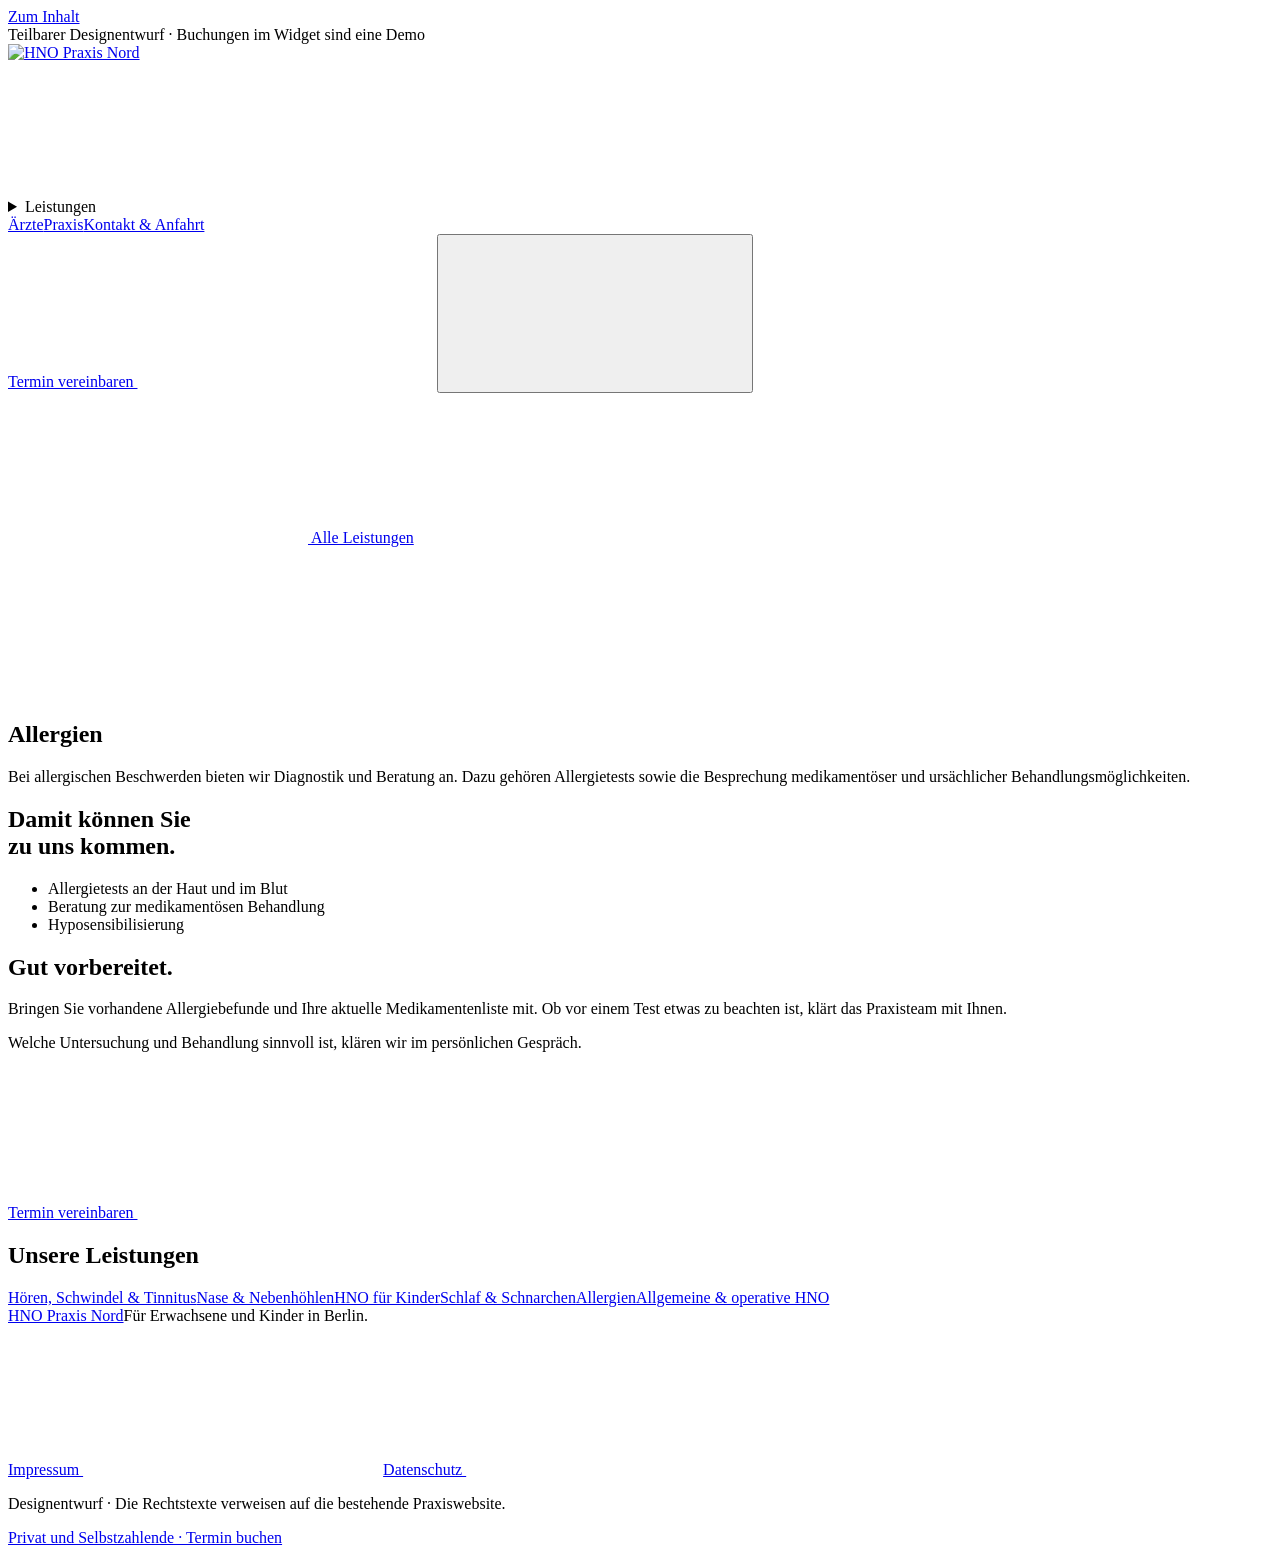
==== leistungen/allergien.html @ 6d494f14 "Publish HNO Praxis Nord conference preview" ====
<!doctype html><html lang="de"><head><meta charset="utf-8"><meta name="viewport" content="width=device-width, initial-scale=1"><meta name="robots" content="noindex,nofollow"><meta name="theme-color" content="#f4f7f7"><link rel="icon" href="/hno-praxis-nord-vorschau/assets/praxis-nord.svg" type="image/svg+xml"><title>Allergien · HNO Praxis Nord</title><meta name="description" content="Auslöser erkennen und Behandlung besprechen."><link rel="preload" href="/hno-praxis-nord-vorschau/assets/manrope-latin.woff2" as="font" type="font/woff2" crossorigin><link rel="stylesheet" href="/hno-praxis-nord-vorschau/styles.css"><script defer src="/hno-praxis-nord-vorschau/app.js"></script><script defer src="/hno-praxis-nord-vorschau/widget-embed.js"></script></head><body><a class="skip" href="#inhalt">Zum Inhalt</a>
<div class="preview-note">Teilbarer Designentwurf <span>·</span> Buchungen im Widget sind eine Demo</div>
<header class="site-header"><a class="brand" href="/hno-praxis-nord-vorschau/" aria-label="HNO Praxis Nord – Startseite"><img src="/hno-praxis-nord-vorschau/assets/praxis-nord.svg" alt="HNO Praxis Nord" width="155" height="69"></a>
<nav class="desktop-nav" aria-label="Hauptnavigation"><details class="nav-services"><summary>Leistungen <svg class="icon " aria-hidden="true"><use href="/hno-praxis-nord-vorschau/assets/icons.svg#chevron"/></svg></summary><div class="nav-dropdown"><a href="/hno-praxis-nord-vorschau/#leistungen">Alle Leistungen</a><a href="/hno-praxis-nord-vorschau/leistungen/hoeren-schwindel-tinnitus.html">Hören, Schwindel &amp; Tinnitus</a><a href="/hno-praxis-nord-vorschau/leistungen/nase-nebenhoehlen.html">Nase &amp; Nebenhöhlen</a><a href="/hno-praxis-nord-vorschau/leistungen/kinder-hno.html">HNO für Kinder</a><a href="/hno-praxis-nord-vorschau/leistungen/schlaf-schnarchen.html">Schlaf &amp; Schnarchen</a><a href="/hno-praxis-nord-vorschau/leistungen/allergien.html">Allergien</a><a href="/hno-praxis-nord-vorschau/leistungen/allgemeine-hno.html">Allgemeine &amp; operative HNO</a></div></details><a href="/hno-praxis-nord-vorschau/#aerzte">Ärzte</a><a href="/hno-praxis-nord-vorschau/#praxis">Praxis</a><a href="/hno-praxis-nord-vorschau/#kontakt">Kontakt & Anfahrt</a></nav>
<div class="header-actions"><a class="button button-small" href="/hno-praxis-nord-vorschau/#termine">Termin vereinbaren <svg class="icon " aria-hidden="true"><use href="/hno-praxis-nord-vorschau/assets/icons.svg#arrow"/></svg></a><button class="menu-toggle icon-button" aria-label="Menü öffnen" aria-expanded="false" aria-controls="mobile-nav"><svg class="icon " aria-hidden="true"><use href="/hno-praxis-nord-vorschau/assets/icons.svg#menu"/></svg></button></div></header>
<nav id="mobile-nav" aria-label="Mobile Navigation" hidden><a href="/hno-praxis-nord-vorschau/#leistungen">Leistungen</a><a href="/hno-praxis-nord-vorschau/#aerzte">Ärzte</a><a href="/hno-praxis-nord-vorschau/#praxis">Praxis</a><a href="/hno-praxis-nord-vorschau/#termine">Termin vereinbaren</a><a href="/hno-praxis-nord-vorschau/#kontakt">Kontakt & Anfahrt</a></nav><main id="inhalt"><section class="service-detail wrap section"><a class="text-link back-link" href="/hno-praxis-nord-vorschau/#leistungen"><svg class="icon " aria-hidden="true"><use href="/hno-praxis-nord-vorschau/assets/icons.svg#left"/></svg> Alle Leistungen</a><div class="detail-heading"><svg class="icon detail-icon" aria-hidden="true"><use href="/hno-praxis-nord-vorschau/assets/icons.svg#leaf"/></svg><h1>Allergien</h1><p>Bei allergischen Beschwerden bieten wir Diagnostik und Beratung an. Dazu gehören Allergietests sowie die Besprechung medikamentöser und ursächlicher Behandlungsmöglichkeiten.</p></div><div class="detail-grid"><div><h2>Damit können Sie <br>zu uns kommen.</h2><ul class="topic-list"><li>Allergietests an der Haut und im Blut</li><li>Beratung zur medikamentösen Behandlung</li><li>Hyposensibilisierung</li></ul></div><div><h2>Gut vorbereitet.</h2><p>Bringen Sie vorhandene Allergiebefunde und Ihre aktuelle Medikamentenliste mit. Ob vor einem Test etwas zu beachten ist, klärt das Praxisteam mit Ihnen.</p><p>Welche Untersuchung und Behandlung sinnvoll ist, klären wir im persönlichen Gespräch.</p><a class="button" href="/hno-praxis-nord-vorschau/#termine">Termin vereinbaren <svg class="icon " aria-hidden="true"><use href="/hno-praxis-nord-vorschau/assets/icons.svg#arrow"/></svg></a></div></div><nav class="related-services" aria-label="Weitere Leistungen"><h2>Unsere Leistungen</h2><a href="/hno-praxis-nord-vorschau/leistungen/hoeren-schwindel-tinnitus.html">Hören, Schwindel &amp; Tinnitus</a><a href="/hno-praxis-nord-vorschau/leistungen/nase-nebenhoehlen.html">Nase &amp; Nebenhöhlen</a><a href="/hno-praxis-nord-vorschau/leistungen/kinder-hno.html">HNO für Kinder</a><a href="/hno-praxis-nord-vorschau/leistungen/schlaf-schnarchen.html">Schlaf &amp; Schnarchen</a><a href="/hno-praxis-nord-vorschau/leistungen/allergien.html" aria-current="page">Allergien</a><a href="/hno-praxis-nord-vorschau/leistungen/allgemeine-hno.html">Allgemeine &amp; operative HNO</a></nav></section></main><footer class="site-footer"><a class="footer-brand" href="/hno-praxis-nord-vorschau/">HNO Praxis Nord</a><span>Für Erwachsene und Kinder in Berlin.</span><nav aria-label="Rechtliche Informationen"><a href="https://www.hno-praxis-nord.de/impressum" target="_blank" rel="noopener">Impressum <svg class="icon " aria-hidden="true"><use href="/hno-praxis-nord-vorschau/assets/icons.svg#external"/></svg></a><a href="https://www.hno-praxis-nord.de/datenschutz" target="_blank" rel="noopener">Datenschutz <svg class="icon " aria-hidden="true"><use href="/hno-praxis-nord-vorschau/assets/icons.svg#external"/></svg></a></nav><p class="footer-note">Designentwurf · Die Rechtstexte verweisen auf die bestehende Praxiswebsite.</p></footer>
<aside class="practice-widget-host" data-widget-initial="expanded" aria-label="Termine für Privatversicherte und Selbstzahlende"><a class="practice-widget-fallback" href="/hno-praxis-nord-vorschau/widget/">Privat und Selbstzahlende · Termin buchen</a></aside>
<dialog id="gallery-dialog" aria-label="Praxisbilder in Großansicht"><button class="icon-button gallery-close" aria-label="Bilder schließen"><svg class="icon " aria-hidden="true"><use href="/hno-praxis-nord-vorschau/assets/icons.svg#close"/></svg></button><figure><img id="gallery-image" src="/hno-praxis-nord-vorschau/assets/empfang.jpg" alt="Empfang der HNO Praxis Nord" loading="lazy"><figcaption id="gallery-caption"></figcaption></figure><div class="gallery-controls"><button class="icon-button" id="gallery-prev" aria-label="Vorheriges Bild"><svg class="icon " aria-hidden="true"><use href="/hno-praxis-nord-vorschau/assets/icons.svg#left"/></svg></button><span id="gallery-count" aria-live="polite"></span><button class="icon-button" id="gallery-next" aria-label="Nächstes Bild"><svg class="icon " aria-hidden="true"><use href="/hno-praxis-nord-vorschau/assets/icons.svg#arrow"/></svg></button></div></dialog></body></html>
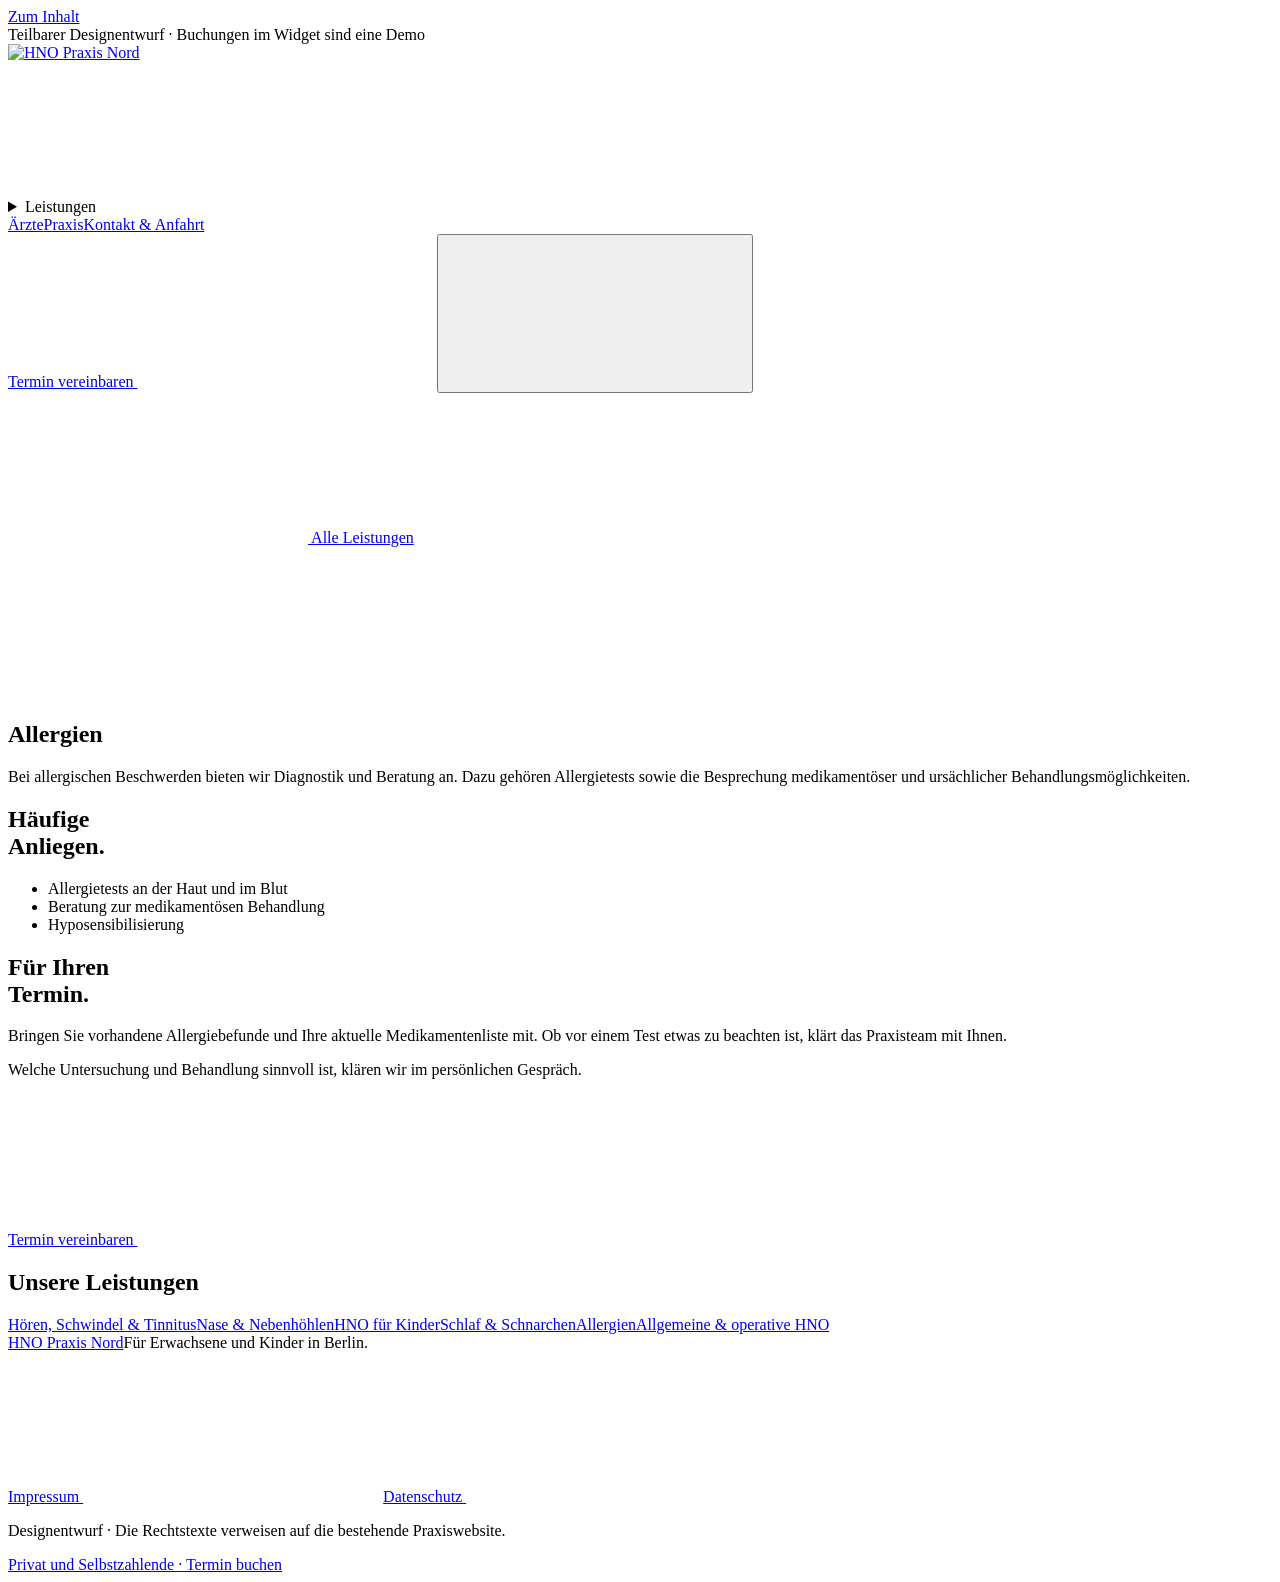
==== commit 50598e34: "Publish clearer Praxis Nord copy" ====
--- a/leistungen/allergien.html
+++ b/leistungen/allergien.html
@@ -1,8 +1,8 @@
-<!doctype html><html lang="de"><head><meta charset="utf-8"><meta name="viewport" content="width=device-width, initial-scale=1"><meta name="robots" content="noindex,nofollow"><meta name="theme-color" content="#f4f7f7"><link rel="icon" href="/hno-praxis-nord-vorschau/assets/praxis-nord.svg" type="image/svg+xml"><title>Allergien · HNO Praxis Nord</title><meta name="description" content="Auslöser erkennen und Behandlung besprechen."><link rel="preload" href="/hno-praxis-nord-vorschau/assets/manrope-latin.woff2" as="font" type="font/woff2" crossorigin><link rel="stylesheet" href="/hno-praxis-nord-vorschau/styles.css"><script defer src="/hno-praxis-nord-vorschau/app.js"></script><script defer src="/hno-praxis-nord-vorschau/widget-embed.js"></script></head><body><a class="skip" href="#inhalt">Zum Inhalt</a>
+<!doctype html><html lang="de"><head><meta charset="utf-8"><meta name="viewport" content="width=device-width, initial-scale=1"><meta name="robots" content="noindex,nofollow"><meta name="theme-color" content="#f4f7f7"><link rel="icon" href="/hno-praxis-nord-vorschau/assets/praxis-nord.svg" type="image/svg+xml"><title>Allergien · HNO Praxis Nord</title><meta name="description" content="Auslöser erkennen und Behandlung besprechen."><link rel="preload" href="/hno-praxis-nord-vorschau/assets/manrope-latin.woff2" as="font" type="font/woff2" crossorigin><link rel="stylesheet" href="/hno-praxis-nord-vorschau/styles.css"><script defer src="/hno-praxis-nord-vorschau/app.js"></script><script defer src="/hno-praxis-nord-vorschau/widget-embed.js?v=2"></script></head><body><a class="skip" href="#inhalt">Zum Inhalt</a>
 <div class="preview-note">Teilbarer Designentwurf <span>·</span> Buchungen im Widget sind eine Demo</div>
 <header class="site-header"><a class="brand" href="/hno-praxis-nord-vorschau/" aria-label="HNO Praxis Nord – Startseite"><img src="/hno-praxis-nord-vorschau/assets/praxis-nord.svg" alt="HNO Praxis Nord" width="155" height="69"></a>
 <nav class="desktop-nav" aria-label="Hauptnavigation"><details class="nav-services"><summary>Leistungen <svg class="icon " aria-hidden="true"><use href="/hno-praxis-nord-vorschau/assets/icons.svg#chevron"/></svg></summary><div class="nav-dropdown"><a href="/hno-praxis-nord-vorschau/#leistungen">Alle Leistungen</a><a href="/hno-praxis-nord-vorschau/leistungen/hoeren-schwindel-tinnitus.html">Hören, Schwindel &amp; Tinnitus</a><a href="/hno-praxis-nord-vorschau/leistungen/nase-nebenhoehlen.html">Nase &amp; Nebenhöhlen</a><a href="/hno-praxis-nord-vorschau/leistungen/kinder-hno.html">HNO für Kinder</a><a href="/hno-praxis-nord-vorschau/leistungen/schlaf-schnarchen.html">Schlaf &amp; Schnarchen</a><a href="/hno-praxis-nord-vorschau/leistungen/allergien.html">Allergien</a><a href="/hno-praxis-nord-vorschau/leistungen/allgemeine-hno.html">Allgemeine &amp; operative HNO</a></div></details><a href="/hno-praxis-nord-vorschau/#aerzte">Ärzte</a><a href="/hno-praxis-nord-vorschau/#praxis">Praxis</a><a href="/hno-praxis-nord-vorschau/#kontakt">Kontakt & Anfahrt</a></nav>
 <div class="header-actions"><a class="button button-small" href="/hno-praxis-nord-vorschau/#termine">Termin vereinbaren <svg class="icon " aria-hidden="true"><use href="/hno-praxis-nord-vorschau/assets/icons.svg#arrow"/></svg></a><button class="menu-toggle icon-button" aria-label="Menü öffnen" aria-expanded="false" aria-controls="mobile-nav"><svg class="icon " aria-hidden="true"><use href="/hno-praxis-nord-vorschau/assets/icons.svg#menu"/></svg></button></div></header>
-<nav id="mobile-nav" aria-label="Mobile Navigation" hidden><a href="/hno-praxis-nord-vorschau/#leistungen">Leistungen</a><a href="/hno-praxis-nord-vorschau/#aerzte">Ärzte</a><a href="/hno-praxis-nord-vorschau/#praxis">Praxis</a><a href="/hno-praxis-nord-vorschau/#termine">Termin vereinbaren</a><a href="/hno-praxis-nord-vorschau/#kontakt">Kontakt & Anfahrt</a></nav><main id="inhalt"><section class="service-detail wrap section"><a class="text-link back-link" href="/hno-praxis-nord-vorschau/#leistungen"><svg class="icon " aria-hidden="true"><use href="/hno-praxis-nord-vorschau/assets/icons.svg#left"/></svg> Alle Leistungen</a><div class="detail-heading"><svg class="icon detail-icon" aria-hidden="true"><use href="/hno-praxis-nord-vorschau/assets/icons.svg#leaf"/></svg><h1>Allergien</h1><p>Bei allergischen Beschwerden bieten wir Diagnostik und Beratung an. Dazu gehören Allergietests sowie die Besprechung medikamentöser und ursächlicher Behandlungsmöglichkeiten.</p></div><div class="detail-grid"><div><h2>Damit können Sie <br>zu uns kommen.</h2><ul class="topic-list"><li>Allergietests an der Haut und im Blut</li><li>Beratung zur medikamentösen Behandlung</li><li>Hyposensibilisierung</li></ul></div><div><h2>Gut vorbereitet.</h2><p>Bringen Sie vorhandene Allergiebefunde und Ihre aktuelle Medikamentenliste mit. Ob vor einem Test etwas zu beachten ist, klärt das Praxisteam mit Ihnen.</p><p>Welche Untersuchung und Behandlung sinnvoll ist, klären wir im persönlichen Gespräch.</p><a class="button" href="/hno-praxis-nord-vorschau/#termine">Termin vereinbaren <svg class="icon " aria-hidden="true"><use href="/hno-praxis-nord-vorschau/assets/icons.svg#arrow"/></svg></a></div></div><nav class="related-services" aria-label="Weitere Leistungen"><h2>Unsere Leistungen</h2><a href="/hno-praxis-nord-vorschau/leistungen/hoeren-schwindel-tinnitus.html">Hören, Schwindel &amp; Tinnitus</a><a href="/hno-praxis-nord-vorschau/leistungen/nase-nebenhoehlen.html">Nase &amp; Nebenhöhlen</a><a href="/hno-praxis-nord-vorschau/leistungen/kinder-hno.html">HNO für Kinder</a><a href="/hno-praxis-nord-vorschau/leistungen/schlaf-schnarchen.html">Schlaf &amp; Schnarchen</a><a href="/hno-praxis-nord-vorschau/leistungen/allergien.html" aria-current="page">Allergien</a><a href="/hno-praxis-nord-vorschau/leistungen/allgemeine-hno.html">Allgemeine &amp; operative HNO</a></nav></section></main><footer class="site-footer"><a class="footer-brand" href="/hno-praxis-nord-vorschau/">HNO Praxis Nord</a><span>Für Erwachsene und Kinder in Berlin.</span><nav aria-label="Rechtliche Informationen"><a href="https://www.hno-praxis-nord.de/impressum" target="_blank" rel="noopener">Impressum <svg class="icon " aria-hidden="true"><use href="/hno-praxis-nord-vorschau/assets/icons.svg#external"/></svg></a><a href="https://www.hno-praxis-nord.de/datenschutz" target="_blank" rel="noopener">Datenschutz <svg class="icon " aria-hidden="true"><use href="/hno-praxis-nord-vorschau/assets/icons.svg#external"/></svg></a></nav><p class="footer-note">Designentwurf · Die Rechtstexte verweisen auf die bestehende Praxiswebsite.</p></footer>
-<aside class="practice-widget-host" data-widget-initial="expanded" aria-label="Termine für Privatversicherte und Selbstzahlende"><a class="practice-widget-fallback" href="/hno-praxis-nord-vorschau/widget/">Privat und Selbstzahlende · Termin buchen</a></aside>
+<nav id="mobile-nav" aria-label="Mobile Navigation" hidden><a href="/hno-praxis-nord-vorschau/#leistungen">Leistungen</a><a href="/hno-praxis-nord-vorschau/#aerzte">Ärzte</a><a href="/hno-praxis-nord-vorschau/#praxis">Praxis</a><a href="/hno-praxis-nord-vorschau/#termine">Termin vereinbaren</a><a href="/hno-praxis-nord-vorschau/#kontakt">Kontakt & Anfahrt</a></nav><main id="inhalt"><section class="service-detail wrap section"><a class="text-link back-link" href="/hno-praxis-nord-vorschau/#leistungen"><svg class="icon " aria-hidden="true"><use href="/hno-praxis-nord-vorschau/assets/icons.svg#left"/></svg> Alle Leistungen</a><div class="detail-heading"><svg class="icon detail-icon" aria-hidden="true"><use href="/hno-praxis-nord-vorschau/assets/icons.svg#leaf"/></svg><h1>Allergien</h1><p>Bei allergischen Beschwerden bieten wir Diagnostik und Beratung an. Dazu gehören Allergietests sowie die Besprechung medikamentöser und ursächlicher Behandlungsmöglichkeiten.</p></div><div class="detail-grid"><div><h2>Häufige <br>Anliegen.</h2><ul class="topic-list"><li>Allergietests an der Haut und im Blut</li><li>Beratung zur medikamentösen Behandlung</li><li>Hyposensibilisierung</li></ul></div><div><h2>Für Ihren <br>Termin.</h2><p>Bringen Sie vorhandene Allergiebefunde und Ihre aktuelle Medikamentenliste mit. Ob vor einem Test etwas zu beachten ist, klärt das Praxisteam mit Ihnen.</p><p>Welche Untersuchung und Behandlung sinnvoll ist, klären wir im persönlichen Gespräch.</p><a class="button" href="/hno-praxis-nord-vorschau/#termine">Termin vereinbaren <svg class="icon " aria-hidden="true"><use href="/hno-praxis-nord-vorschau/assets/icons.svg#arrow"/></svg></a></div></div><nav class="related-services" aria-label="Weitere Leistungen"><h2>Unsere Leistungen</h2><a href="/hno-praxis-nord-vorschau/leistungen/hoeren-schwindel-tinnitus.html">Hören, Schwindel &amp; Tinnitus</a><a href="/hno-praxis-nord-vorschau/leistungen/nase-nebenhoehlen.html">Nase &amp; Nebenhöhlen</a><a href="/hno-praxis-nord-vorschau/leistungen/kinder-hno.html">HNO für Kinder</a><a href="/hno-praxis-nord-vorschau/leistungen/schlaf-schnarchen.html">Schlaf &amp; Schnarchen</a><a href="/hno-praxis-nord-vorschau/leistungen/allergien.html" aria-current="page">Allergien</a><a href="/hno-praxis-nord-vorschau/leistungen/allgemeine-hno.html">Allgemeine &amp; operative HNO</a></nav></section></main><footer class="site-footer"><a class="footer-brand" href="/hno-praxis-nord-vorschau/">HNO Praxis Nord</a><span>Für Erwachsene und Kinder in Berlin.</span><nav aria-label="Rechtliche Informationen"><a href="https://www.hno-praxis-nord.de/impressum" target="_blank" rel="noopener">Impressum <svg class="icon " aria-hidden="true"><use href="/hno-praxis-nord-vorschau/assets/icons.svg#external"/></svg></a><a href="https://www.hno-praxis-nord.de/datenschutz" target="_blank" rel="noopener">Datenschutz <svg class="icon " aria-hidden="true"><use href="/hno-praxis-nord-vorschau/assets/icons.svg#external"/></svg></a></nav><p class="footer-note">Designentwurf · Die Rechtstexte verweisen auf die bestehende Praxiswebsite.</p></footer>
+<aside class="practice-widget-host" data-widget-initial="compact" aria-label="Termine für Privatversicherte und Selbstzahlende"><a class="practice-widget-fallback" href="/hno-praxis-nord-vorschau/widget/">Privat und Selbstzahlende · Termin buchen</a></aside>
 <dialog id="gallery-dialog" aria-label="Praxisbilder in Großansicht"><button class="icon-button gallery-close" aria-label="Bilder schließen"><svg class="icon " aria-hidden="true"><use href="/hno-praxis-nord-vorschau/assets/icons.svg#close"/></svg></button><figure><img id="gallery-image" src="/hno-praxis-nord-vorschau/assets/empfang.jpg" alt="Empfang der HNO Praxis Nord" loading="lazy"><figcaption id="gallery-caption"></figcaption></figure><div class="gallery-controls"><button class="icon-button" id="gallery-prev" aria-label="Vorheriges Bild"><svg class="icon " aria-hidden="true"><use href="/hno-praxis-nord-vorschau/assets/icons.svg#left"/></svg></button><span id="gallery-count" aria-live="polite"></span><button class="icon-button" id="gallery-next" aria-label="Nächstes Bild"><svg class="icon " aria-hidden="true"><use href="/hno-praxis-nord-vorschau/assets/icons.svg#arrow"/></svg></button></div></dialog></body></html>
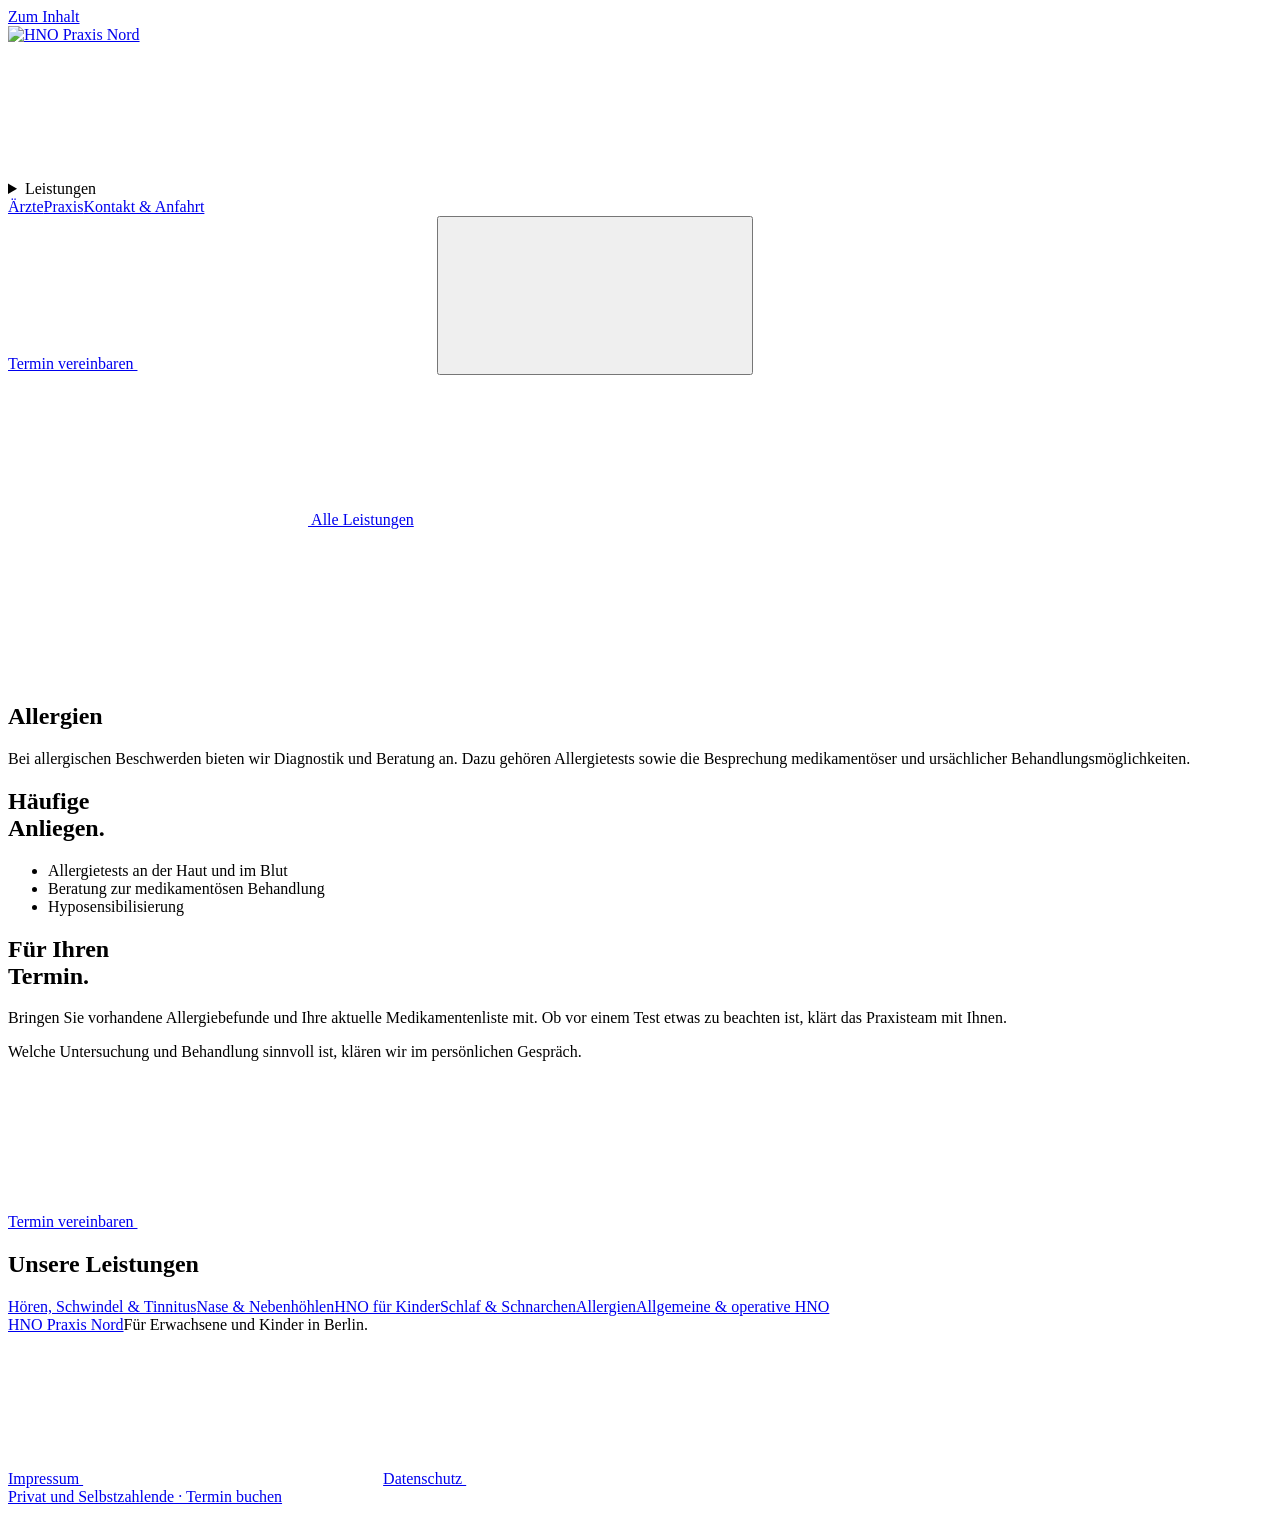
==== commit 5a622d21: "Simplify appointment section and remove presentation notices" ====
--- a/leistungen/allergien.html
+++ b/leistungen/allergien.html
@@ -1,8 +1,7 @@
 <!doctype html><html lang="de"><head><meta charset="utf-8"><meta name="viewport" content="width=device-width, initial-scale=1"><meta name="robots" content="noindex,nofollow"><meta name="theme-color" content="#f4f7f7"><link rel="icon" href="/hno-praxis-nord-vorschau/assets/praxis-nord.svg" type="image/svg+xml"><title>Allergien · HNO Praxis Nord</title><meta name="description" content="Auslöser erkennen und Behandlung besprechen."><link rel="preload" href="/hno-praxis-nord-vorschau/assets/manrope-latin.woff2" as="font" type="font/woff2" crossorigin><link rel="stylesheet" href="/hno-praxis-nord-vorschau/styles.css"><script defer src="/hno-praxis-nord-vorschau/app.js"></script><script defer src="/hno-praxis-nord-vorschau/widget-embed.js?v=2"></script></head><body><a class="skip" href="#inhalt">Zum Inhalt</a>
-<div class="preview-note">Teilbarer Designentwurf <span>·</span> Buchungen im Widget sind eine Demo</div>
 <header class="site-header"><a class="brand" href="/hno-praxis-nord-vorschau/" aria-label="HNO Praxis Nord – Startseite"><img src="/hno-praxis-nord-vorschau/assets/praxis-nord.svg" alt="HNO Praxis Nord" width="155" height="69"></a>
 <nav class="desktop-nav" aria-label="Hauptnavigation"><details class="nav-services"><summary>Leistungen <svg class="icon " aria-hidden="true"><use href="/hno-praxis-nord-vorschau/assets/icons.svg#chevron"/></svg></summary><div class="nav-dropdown"><a href="/hno-praxis-nord-vorschau/#leistungen">Alle Leistungen</a><a href="/hno-praxis-nord-vorschau/leistungen/hoeren-schwindel-tinnitus.html">Hören, Schwindel &amp; Tinnitus</a><a href="/hno-praxis-nord-vorschau/leistungen/nase-nebenhoehlen.html">Nase &amp; Nebenhöhlen</a><a href="/hno-praxis-nord-vorschau/leistungen/kinder-hno.html">HNO für Kinder</a><a href="/hno-praxis-nord-vorschau/leistungen/schlaf-schnarchen.html">Schlaf &amp; Schnarchen</a><a href="/hno-praxis-nord-vorschau/leistungen/allergien.html">Allergien</a><a href="/hno-praxis-nord-vorschau/leistungen/allgemeine-hno.html">Allgemeine &amp; operative HNO</a></div></details><a href="/hno-praxis-nord-vorschau/#aerzte">Ärzte</a><a href="/hno-praxis-nord-vorschau/#praxis">Praxis</a><a href="/hno-praxis-nord-vorschau/#kontakt">Kontakt & Anfahrt</a></nav>
 <div class="header-actions"><a class="button button-small" href="/hno-praxis-nord-vorschau/#termine">Termin vereinbaren <svg class="icon " aria-hidden="true"><use href="/hno-praxis-nord-vorschau/assets/icons.svg#arrow"/></svg></a><button class="menu-toggle icon-button" aria-label="Menü öffnen" aria-expanded="false" aria-controls="mobile-nav"><svg class="icon " aria-hidden="true"><use href="/hno-praxis-nord-vorschau/assets/icons.svg#menu"/></svg></button></div></header>
-<nav id="mobile-nav" aria-label="Mobile Navigation" hidden><a href="/hno-praxis-nord-vorschau/#leistungen">Leistungen</a><a href="/hno-praxis-nord-vorschau/#aerzte">Ärzte</a><a href="/hno-praxis-nord-vorschau/#praxis">Praxis</a><a href="/hno-praxis-nord-vorschau/#termine">Termin vereinbaren</a><a href="/hno-praxis-nord-vorschau/#kontakt">Kontakt & Anfahrt</a></nav><main id="inhalt"><section class="service-detail wrap section"><a class="text-link back-link" href="/hno-praxis-nord-vorschau/#leistungen"><svg class="icon " aria-hidden="true"><use href="/hno-praxis-nord-vorschau/assets/icons.svg#left"/></svg> Alle Leistungen</a><div class="detail-heading"><svg class="icon detail-icon" aria-hidden="true"><use href="/hno-praxis-nord-vorschau/assets/icons.svg#leaf"/></svg><h1>Allergien</h1><p>Bei allergischen Beschwerden bieten wir Diagnostik und Beratung an. Dazu gehören Allergietests sowie die Besprechung medikamentöser und ursächlicher Behandlungsmöglichkeiten.</p></div><div class="detail-grid"><div><h2>Häufige <br>Anliegen.</h2><ul class="topic-list"><li>Allergietests an der Haut und im Blut</li><li>Beratung zur medikamentösen Behandlung</li><li>Hyposensibilisierung</li></ul></div><div><h2>Für Ihren <br>Termin.</h2><p>Bringen Sie vorhandene Allergiebefunde und Ihre aktuelle Medikamentenliste mit. Ob vor einem Test etwas zu beachten ist, klärt das Praxisteam mit Ihnen.</p><p>Welche Untersuchung und Behandlung sinnvoll ist, klären wir im persönlichen Gespräch.</p><a class="button" href="/hno-praxis-nord-vorschau/#termine">Termin vereinbaren <svg class="icon " aria-hidden="true"><use href="/hno-praxis-nord-vorschau/assets/icons.svg#arrow"/></svg></a></div></div><nav class="related-services" aria-label="Weitere Leistungen"><h2>Unsere Leistungen</h2><a href="/hno-praxis-nord-vorschau/leistungen/hoeren-schwindel-tinnitus.html">Hören, Schwindel &amp; Tinnitus</a><a href="/hno-praxis-nord-vorschau/leistungen/nase-nebenhoehlen.html">Nase &amp; Nebenhöhlen</a><a href="/hno-praxis-nord-vorschau/leistungen/kinder-hno.html">HNO für Kinder</a><a href="/hno-praxis-nord-vorschau/leistungen/schlaf-schnarchen.html">Schlaf &amp; Schnarchen</a><a href="/hno-praxis-nord-vorschau/leistungen/allergien.html" aria-current="page">Allergien</a><a href="/hno-praxis-nord-vorschau/leistungen/allgemeine-hno.html">Allgemeine &amp; operative HNO</a></nav></section></main><footer class="site-footer"><a class="footer-brand" href="/hno-praxis-nord-vorschau/">HNO Praxis Nord</a><span>Für Erwachsene und Kinder in Berlin.</span><nav aria-label="Rechtliche Informationen"><a href="https://www.hno-praxis-nord.de/impressum" target="_blank" rel="noopener">Impressum <svg class="icon " aria-hidden="true"><use href="/hno-praxis-nord-vorschau/assets/icons.svg#external"/></svg></a><a href="https://www.hno-praxis-nord.de/datenschutz" target="_blank" rel="noopener">Datenschutz <svg class="icon " aria-hidden="true"><use href="/hno-praxis-nord-vorschau/assets/icons.svg#external"/></svg></a></nav><p class="footer-note">Designentwurf · Die Rechtstexte verweisen auf die bestehende Praxiswebsite.</p></footer>
+<nav id="mobile-nav" aria-label="Mobile Navigation" hidden><a href="/hno-praxis-nord-vorschau/#leistungen">Leistungen</a><a href="/hno-praxis-nord-vorschau/#aerzte">Ärzte</a><a href="/hno-praxis-nord-vorschau/#praxis">Praxis</a><a href="/hno-praxis-nord-vorschau/#termine">Termin vereinbaren</a><a href="/hno-praxis-nord-vorschau/#kontakt">Kontakt & Anfahrt</a></nav><main id="inhalt"><section class="service-detail wrap section"><a class="text-link back-link" href="/hno-praxis-nord-vorschau/#leistungen"><svg class="icon " aria-hidden="true"><use href="/hno-praxis-nord-vorschau/assets/icons.svg#left"/></svg> Alle Leistungen</a><div class="detail-heading"><svg class="icon detail-icon" aria-hidden="true"><use href="/hno-praxis-nord-vorschau/assets/icons.svg#leaf"/></svg><h1>Allergien</h1><p>Bei allergischen Beschwerden bieten wir Diagnostik und Beratung an. Dazu gehören Allergietests sowie die Besprechung medikamentöser und ursächlicher Behandlungsmöglichkeiten.</p></div><div class="detail-grid"><div><h2>Häufige <br>Anliegen.</h2><ul class="topic-list"><li>Allergietests an der Haut und im Blut</li><li>Beratung zur medikamentösen Behandlung</li><li>Hyposensibilisierung</li></ul></div><div><h2>Für Ihren <br>Termin.</h2><p>Bringen Sie vorhandene Allergiebefunde und Ihre aktuelle Medikamentenliste mit. Ob vor einem Test etwas zu beachten ist, klärt das Praxisteam mit Ihnen.</p><p>Welche Untersuchung und Behandlung sinnvoll ist, klären wir im persönlichen Gespräch.</p><a class="button" href="/hno-praxis-nord-vorschau/#termine">Termin vereinbaren <svg class="icon " aria-hidden="true"><use href="/hno-praxis-nord-vorschau/assets/icons.svg#arrow"/></svg></a></div></div><nav class="related-services" aria-label="Weitere Leistungen"><h2>Unsere Leistungen</h2><a href="/hno-praxis-nord-vorschau/leistungen/hoeren-schwindel-tinnitus.html">Hören, Schwindel &amp; Tinnitus</a><a href="/hno-praxis-nord-vorschau/leistungen/nase-nebenhoehlen.html">Nase &amp; Nebenhöhlen</a><a href="/hno-praxis-nord-vorschau/leistungen/kinder-hno.html">HNO für Kinder</a><a href="/hno-praxis-nord-vorschau/leistungen/schlaf-schnarchen.html">Schlaf &amp; Schnarchen</a><a href="/hno-praxis-nord-vorschau/leistungen/allergien.html" aria-current="page">Allergien</a><a href="/hno-praxis-nord-vorschau/leistungen/allgemeine-hno.html">Allgemeine &amp; operative HNO</a></nav></section></main><footer class="site-footer"><a class="footer-brand" href="/hno-praxis-nord-vorschau/">HNO Praxis Nord</a><span>Für Erwachsene und Kinder in Berlin.</span><nav aria-label="Rechtliche Informationen"><a href="https://www.hno-praxis-nord.de/impressum" target="_blank" rel="noopener">Impressum <svg class="icon " aria-hidden="true"><use href="/hno-praxis-nord-vorschau/assets/icons.svg#external"/></svg></a><a href="https://www.hno-praxis-nord.de/datenschutz" target="_blank" rel="noopener">Datenschutz <svg class="icon " aria-hidden="true"><use href="/hno-praxis-nord-vorschau/assets/icons.svg#external"/></svg></a></nav></footer>
 <aside class="practice-widget-host" data-widget-initial="compact" aria-label="Termine für Privatversicherte und Selbstzahlende"><a class="practice-widget-fallback" href="/hno-praxis-nord-vorschau/widget/">Privat und Selbstzahlende · Termin buchen</a></aside>
 <dialog id="gallery-dialog" aria-label="Praxisbilder in Großansicht"><button class="icon-button gallery-close" aria-label="Bilder schließen"><svg class="icon " aria-hidden="true"><use href="/hno-praxis-nord-vorschau/assets/icons.svg#close"/></svg></button><figure><img id="gallery-image" src="/hno-praxis-nord-vorschau/assets/empfang.jpg" alt="Empfang der HNO Praxis Nord" loading="lazy"><figcaption id="gallery-caption"></figcaption></figure><div class="gallery-controls"><button class="icon-button" id="gallery-prev" aria-label="Vorheriges Bild"><svg class="icon " aria-hidden="true"><use href="/hno-praxis-nord-vorschau/assets/icons.svg#left"/></svg></button><span id="gallery-count" aria-live="polite"></span><button class="icon-button" id="gallery-next" aria-label="Nächstes Bild"><svg class="icon " aria-hidden="true"><use href="/hno-praxis-nord-vorschau/assets/icons.svg#arrow"/></svg></button></div></dialog></body></html>
